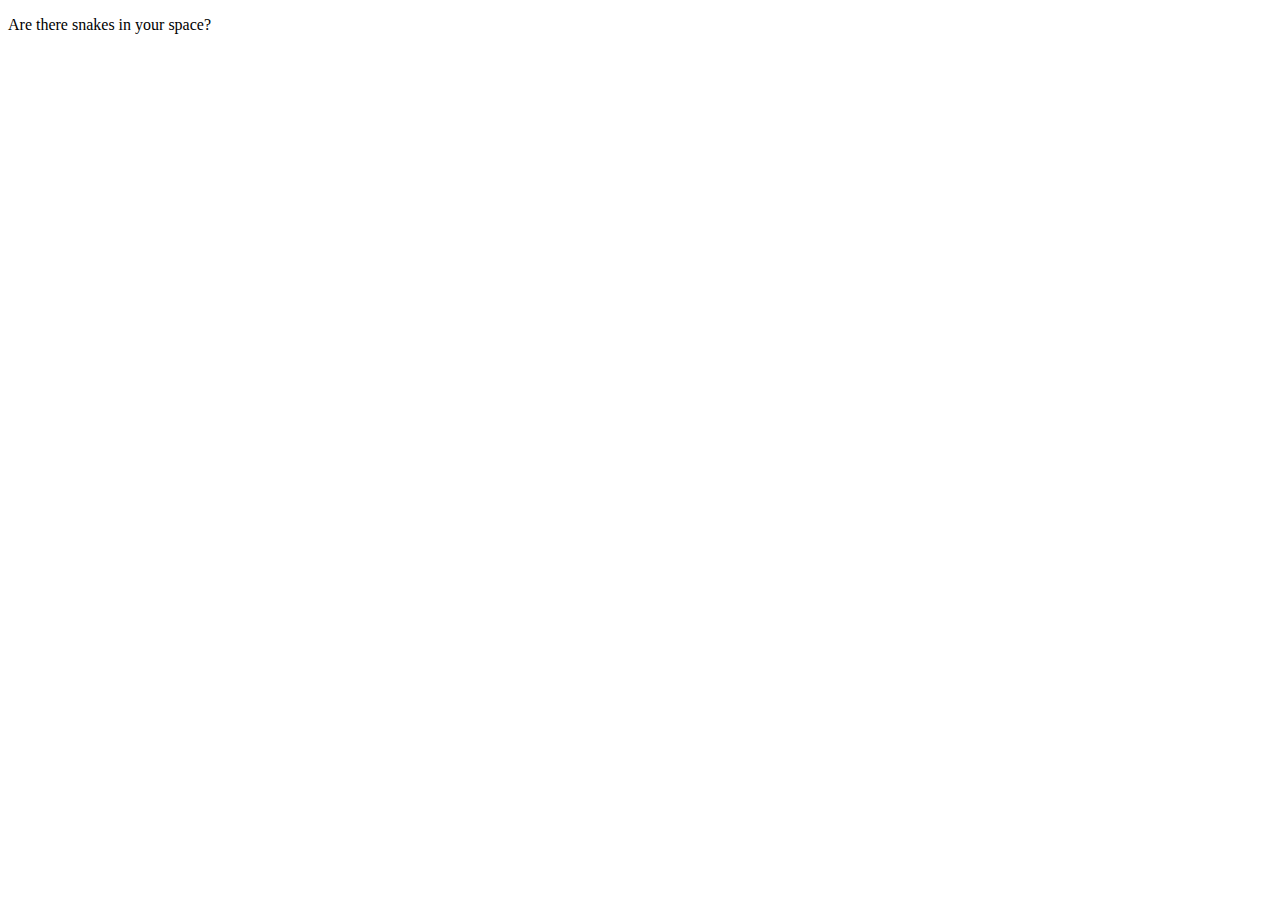
==== index.html @ 3fe43acb "css + index edits" ====
<!DOCTYPE html>
<html lang="en">
<head>
	<meta charset="utf-8">
	<title>There Are No Snakes in Space</title>
	<link rel="stylehseet" href="css/styles.css">
</head>
<body>


<p>Are there snakes in your space?</p>


</body>
</html>
---- css/styles.css ----
@import url('https://fonts.googleapis.com/css?family=Source+Code+Pro');

body{
  padding: 40px;
  background-color: #121212;  
}

p {
  border-right: solid 3px rgba(0,255,0,.75);
  white-space: nowrap;
  overflow: hidden;    
  font-family: 'Source Code Pro', monospace;  
  font-size: 28px;
  color: rgba(255,255,255,.70);
  margin: 0 auto;
}

/* Animation */
p {
  animation: animated-text 4s steps(29,end) 1s 1 normal both,
             animated-cursor 600ms steps(29,end) infinite;
}

/* text animation */

@keyframes animated-text{
  from{width: 0;}
  to{width: 472px;}
}

/* cursor animations */

@keyframes animated-cursor{
  from{border-right-color: rgba(0,255,0,.75);}
  to{border-right-color: transparent;}
}
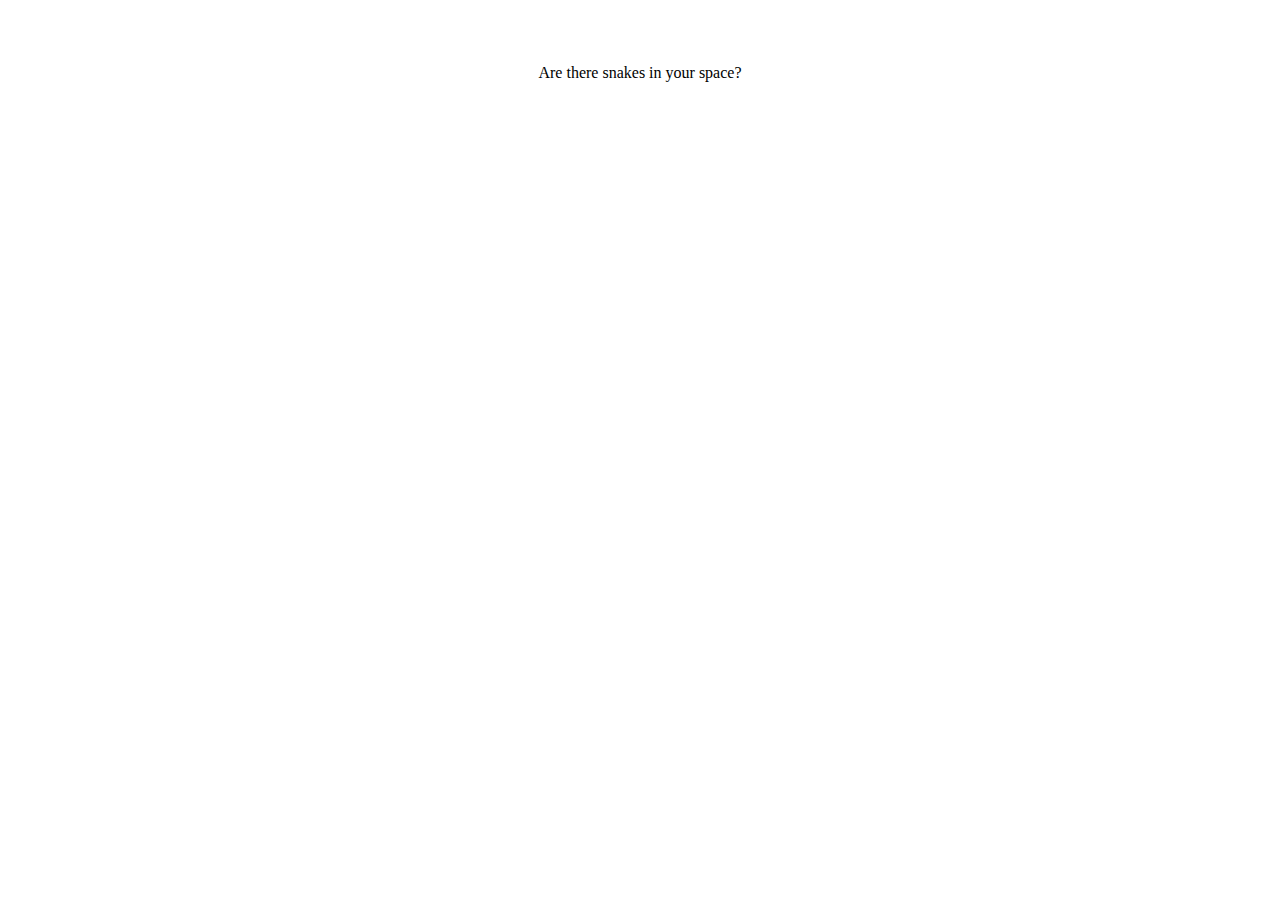
==== commit 7ddfc391: "edits, left some stuff to work on" ====
--- a/index.html
+++ b/index.html
@@ -3,12 +3,12 @@
 <head>
 	<meta charset="utf-8">
 	<title>There Are No Snakes in Space</title>
-	<link rel="stylehseet" href="css/styles.css">
+	<link rel="stylesheet" href="css/styles.css">
 </head>
 <body>
 
 
-<p>Are there snakes in your space?</p>
+<p color="green"><center>Are there snakes in your space?</center></p>
 
 
 </body>
--- a/css/styles.css
+++ b/css/styles.css
@@ -1,36 +1,33 @@
 @import url('https://fonts.googleapis.com/css?family=Source+Code+Pro');
 
-body{
-  padding: 40px;
-  background-color: #121212;  
+body {
+  padding: 40px; 
 }
 
 p {
-  border-right: solid 3px rgba(0,255,0,.75);
-  white-space: nowrap;
-  overflow: hidden;    
-  font-family: 'Source Code Pro', monospace;  
-  font-size: 28px;
-  color: rgba(255,255,255,.70);
-  margin: 0 auto;
+	color: 
 }
 
-/* Animation */
+/*
 p {
-  animation: animated-text 4s steps(29,end) 1s 1 normal both,
-             animated-cursor 600ms steps(29,end) infinite;
+	font-family: 'Source Code Pro', monospace;
+	font-size: 28px;
+	color: green;
+	border-right: solid 3px green;
+	animation: animated-text 4s steps(29,end) 1s 1 normal both,
+        animated-cursor 600ms steps(29,end) infinite;
 }
-
+*/
 /* text animation */
-
+/*
 @keyframes animated-text{
   from{width: 0;}
   to{width: 472px;}
 }
-
+*/
 /* cursor animations */
-
+/*
 @keyframes animated-cursor{
-  from{border-right-color: rgba(0,255,0,.75);}
+  from{border-right-color: green;}
   to{border-right-color: transparent;}
-}+} */